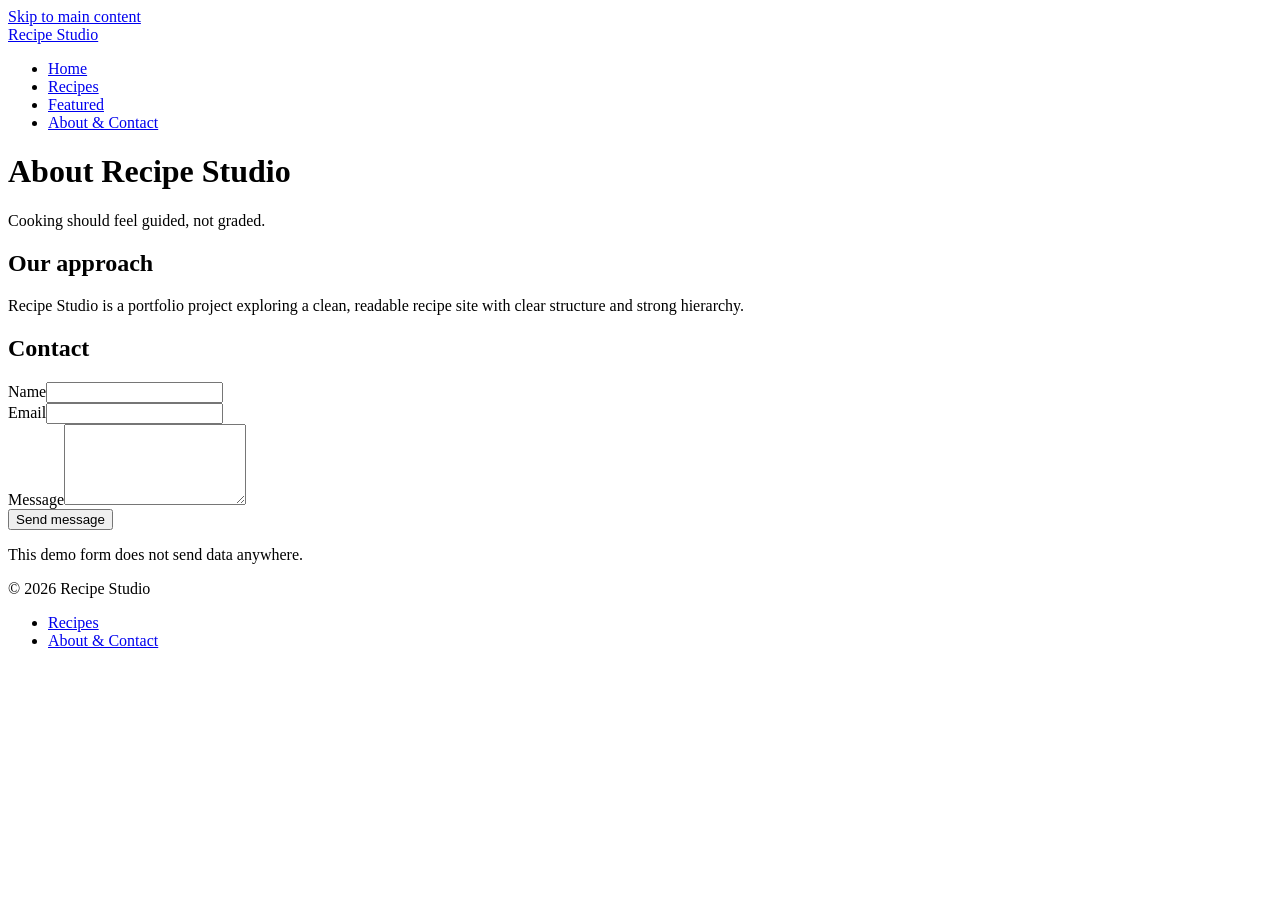
==== about.html @ 900d864a "Add about page" ====
<!DOCTYPE html>
<html lang="en">
<head>
  <meta charset="utf-8">
  <meta name="viewport" content="width=device-width, initial-scale=1">
  <title>About &amp; Contact — Recipe Studio</title>
  <meta name="description" content="About Recipe Studio and how to get in touch.">
  <link rel="stylesheet" href="styles.css">
</head>
<body>
  <a class="skip-link" href="#main">Skip to main content</a>
  <header class="site-header">
    <div class="container">
      <a class="brand" href="index.html">Recipe Studio</a>
      <nav aria-label="Main">
        <ul class="nav">
          <li><a href="index.html">Home</a></li>
          <li><a href="recipes.html">Recipes</a></li>
          <li><a href="recipe.html">Featured</a></li>
          <li><a href="about.html" aria-current="page">About &amp; Contact</a></li>
        </ul>
      </nav>
    </div>
  </header>

  <main id="main">
    <div class="band">
      <div class="container">
        <h1>About Recipe Studio</h1>
        <p>Cooking should feel guided, not graded.</p>
      </div>
    </div>
    <div class="section">
      <div class="container split">
        <section aria-labelledby="about-title">
          <h2 id="about-title">Our approach</h2>
          <p>Recipe Studio is a portfolio project exploring a clean, readable recipe site with clear structure and strong hierarchy.</p>
        </section>
        <section aria-labelledby="contact-title">
          <h2 id="contact-title">Contact</h2>
          <form class="form" action="#" method="get">
            <div class="field"><label for="name">Name</label><input id="name" name="name" type="text" autocomplete="name" required></div>
            <div class="field"><label for="email">Email</label><input id="email" name="email" type="email" autocomplete="email" required></div>
            <div class="field"><label for="msg">Message</label><textarea id="msg" name="msg" rows="5" required></textarea></div>
            <button class="btn" type="submit">Send message</button>
          </form>
          <p class="muted">This demo form does not send data anywhere.</p>
        </section>
      </div>
    </div>
  </main>

  <footer class="site-footer">
    <div class="container">
      <p>&copy; 2026 Recipe Studio</p>
      <nav aria-label="Footer"><ul class="nav"><li><a href="recipes.html">Recipes</a></li><li><a href="about.html">About &amp; Contact</a></li></ul></nav>
    </div>
  </footer>
</body>
</html>
---- styles.css ----
body {

}

h1 {

}

#content {

}
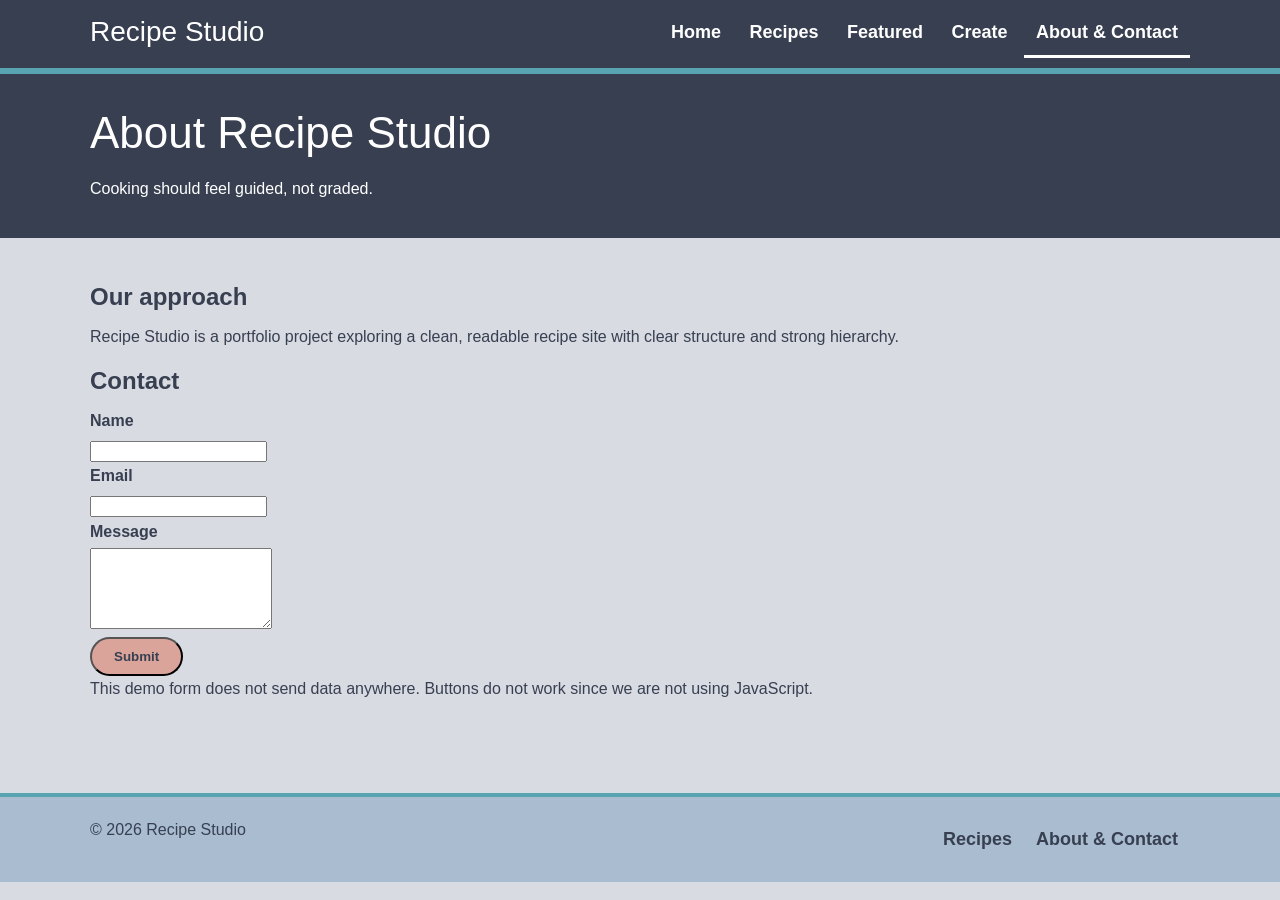
==== commit d81e98e5: "Added a create page and consolidated all styles onto one css file." ====
--- a/about.html
+++ b/about.html
@@ -17,7 +17,9 @@
           <li><a href="index.html">Home</a></li>
           <li><a href="recipes.html">Recipes</a></li>
           <li><a href="recipe.html">Featured</a></li>
+          <li><a href="create.html">Create</a></li>
           <li><a href="about.html" aria-current="page">About &amp; Contact</a></li>
+          
         </ul>
       </nav>
     </div>
@@ -42,9 +44,9 @@
             <div class="field"><label for="name">Name</label><input id="name" name="name" type="text" autocomplete="name" required></div>
             <div class="field"><label for="email">Email</label><input id="email" name="email" type="email" autocomplete="email" required></div>
             <div class="field"><label for="msg">Message</label><textarea id="msg" name="msg" rows="5" required></textarea></div>
-            <button class="btn" type="submit">Send message</button>
+            <button class="submit-button" type="submit">Submit</button>
           </form>
-          <p class="muted">This demo form does not send data anywhere.</p>
+          <p class="muted">This demo form does not send data anywhere. Buttons do not work since we are not using JavaScript.</p>
         </section>
       </div>
     </div>
--- a/styles.css
+++ b/styles.css
@@ -1,11 +1,369 @@
+* {
+  box-sizing: border-box;
+}
+
 body {
-
-}
-
-h1 {
-
-}
-
-#content {
-
-}+  margin: 0;
+  font-family: Verdana, Geneva, sans-serif;
+  font-size: 16px;
+  line-height: 1.6;
+  color: #373f51;
+  background: #d8dbe2;
+}
+
+h1, h2 {
+  margin: 0 0 8px 0;
+}
+
+p {
+  margin: 0 0 12px 0;
+}
+
+a {
+  color: #373f51;
+}
+
+a:focus {
+  outline: 3px solid #1a4fd6;
+  outline-offset: 2px;
+}
+
+.container {
+  width: 90%;
+  max-width: 1100px;
+  margin: 0 auto;
+}
+
+.muted {
+  color: #373f51;
+}
+
+.skip-link {
+  position: absolute;
+  left: -9999px;
+}
+
+.skip-link:focus {
+  left: 10px;
+  top: 10px;
+  background: #ffffff;
+  padding: 8px;
+}
+
+label {
+  display: block;
+  font-weight: bold;
+  margin-bottom: 4px;
+}
+
+.site-header {
+  background: #373f51;
+  border-bottom: 6px solid #58a4b0;
+}
+
+.site-header .container {
+  overflow: hidden;
+  padding: 10px 0;
+}
+
+.brand {
+  float: left;
+  font-size: 28px;
+  color: #ffffff;
+  text-decoration: none;
+}
+
+.site-header nav {
+  float: right;
+}
+
+.nav {
+  margin: 0;
+  padding: 0;
+  list-style: none;
+}
+
+.nav li {
+  display: inline-block;
+}
+
+.nav a {
+  transition: background 0.2s;
+  display: block;
+  padding: 8px 12px;
+  font-size: 18px;
+  font-weight: bold;
+  color: #ffffff;
+  text-decoration: none;
+}
+
+.nav a:hover {
+  background: #a9bcd0;
+  color: #373f51;
+}
+
+.nav a[aria-current="page"] {
+  border-bottom: 3px solid #ffffff;
+}
+
+.site-header a:focus,
+.band a:focus {
+  outline-color: #ffffff;
+}
+
+/* Page title band */
+.band {
+  background: #373f51;
+  padding: 24px 0;
+}
+
+/* Recipe title band */
+.band h1 {
+  font-size: 44px;
+  font-weight: normal;
+  color: #ffffff;
+}
+
+.band p,
+.band a {
+  color: #ffffff;
+}
+
+/* Recipe cards */
+.section {
+  padding: 40px 0;
+}
+
+.card {
+  display: inline-block;
+  vertical-align: top;
+  width: 29%;
+  margin: 1.5%;
+  background: #ffffff;
+  border: 1px solid #a9bcd0;
+  border-radius: 8px;
+  overflow: hidden;
+  transition: transform 0.2s, box-shadow 0.2s;
+}
+
+.card:hover,
+.card:focus-within {
+  transform: translateY(-4px);
+  box-shadow: 0 8px 20px rgba(55, 63, 81, 0.3);
+}
+
+.card__tile {
+  height: 120px;
+  padding: 12px;
+  background: #a9bcd0;
+  font-weight: bold;
+}
+
+.card__body {
+  padding: 16px;
+}
+
+.card h2 {
+  font-size: 20px;
+}
+
+.submit-button, .btn {
+  display: inline-block;
+  padding: 10px 22px;
+  background: #daa49a;
+  color: #373f51;
+  font-weight: bold;
+  text-decoration: none;
+  border-radius: 20px;
+  transition: background 0.2s, transform 0.2s;
+}
+
+.submit-button:hover, .btn:hover {
+  background: #a9bcd0;
+  transform: translateY(-2px);
+}
+
+/* time, servings, diet, level */
+.facts {
+  margin: 12px 0 0 0;
+  padding: 0;
+  list-style: none;
+}
+
+.facts li {
+  display: inline-block;
+  margin: 0 8px 8px 0;
+  padding: 3px 12px;
+  background: #d8dbe2;
+  border-radius: 15px;
+  font-size: 14px;
+  font-weight: bold;
+}
+
+/* Ingredients on the left and steps on right */
+.recipe section {
+  display: inline-block;
+  vertical-align: top;
+}
+
+.recipe section:first-child {
+  width: 33%;
+  margin-right: 3%;
+}
+
+.recipe section:last-child {
+  width: 60%;
+}
+
+.recipe h2 {
+  font-size: 28px;
+}
+
+.recipe ul,
+.recipe ol {
+  padding-left: 22px;
+}
+
+.recipe li {
+  margin-bottom: 10px;
+}
+
+/* One recipe is shown at a time */
+.recipe-page {
+  display: none;
+}
+
+.recipe-page:target {
+  display: block;
+}
+
+/* Spaghetti shows when no recipe is picked */
+#spaghetti {
+  display: block;
+}
+
+.recipe-page:target ~ #spaghetti {
+  display: none;
+}
+
+/* Footer */
+.site-footer {
+  margin-top: 40px;
+  padding: 20px 0;
+  background: #a9bcd0;
+  border-top: 4px solid #58a4b0;
+}
+
+.site-footer .container {
+  overflow: hidden;
+}
+
+.site-footer p {
+  float: left;
+  margin: 0;
+}
+
+.site-footer nav {
+  float: right;
+}
+
+.site-footer .nav a {
+  color: #373f51;
+}
+
+.site-footer .nav a:hover {
+  background: #d8dbe2;
+}
+
+/* Tablet */
+@media (max-width: 800px) {
+  .card {
+    width: 46%;
+  }
+
+  /* Tablet and phone: */
+  .recipe section:first-child,
+  .recipe section:last-child {
+    display: block;
+    width: 100%;
+    margin-right: 0;
+    margin-bottom: 24px;
+  }
+}
+
+/* Phone */
+@media (max-width: 500px) {
+  .card {
+    width: 100%;
+    margin: 0 0 16px 0;
+  }
+
+  .brand,
+  .site-header nav,
+  .site-footer p,
+  .site-footer nav {
+    float: none;
+  }
+
+  .band h1 {
+    font-size: 32px;
+  }
+}
+
+/* People who ask for less motion get no animation or transitions */
+@media (prefers-reduced-motion: reduce) {
+  * {
+    animation: none !important;
+    transition: none !important;
+  }
+}
+
+/* Animations */
+.band h1 {
+  animation: slide-in 0.5s ease-out;
+}
+
+.card {
+  animation: fade-up 0.6s ease-out both;
+}
+
+.facts li {
+  animation: pop 0.4s ease-out both;
+}
+
+.recipe-page {
+  animation: fade-up 0.5s ease-out;
+}
+
+@keyframes fade-up {
+  from {
+    opacity: 0;
+    transform: translateY(16px);
+  }
+  to {
+    opacity: 1;
+    transform: translateY(0);
+  }
+}
+
+@keyframes slide-in {
+  from {
+    opacity: 0;
+    transform: translateX(-24px);
+  }
+  to {
+    opacity: 1;
+    transform: translateX(0);
+  }
+}
+
+@keyframes pop {
+  from {
+    opacity: 0;
+    transform: scale(0.8);
+  }
+  to {
+    opacity: 1;
+    transform: scale(1);
+  }
+}
